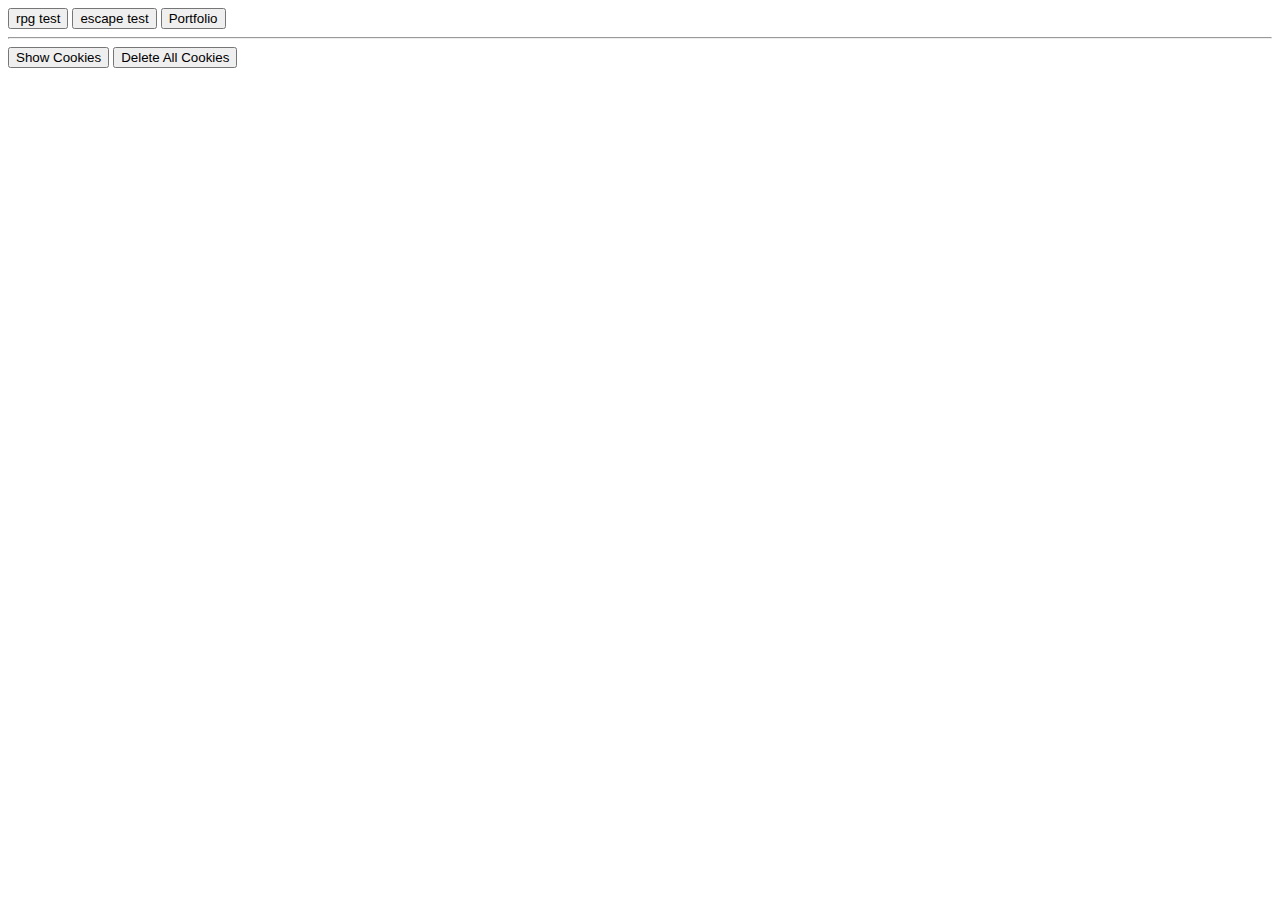
==== index.html @ 6d4de1df "Creating GitPage" ====
<html>
	<body>
		<button onclick="rpgTest()">rpg test</button>
		<button onclick="escapeTest()">escape test</button>
		<button onclick="portfolio()">Portfolio</button>
		<hr />
		<button onclick="showCookies()">Show Cookies</button>
		<button onclick="deleteAllCookies()">Delete All Cookies</button>	
		<script src="utils.js"></script>
		<script src="redirect.js"></script>
	</body>
</html>
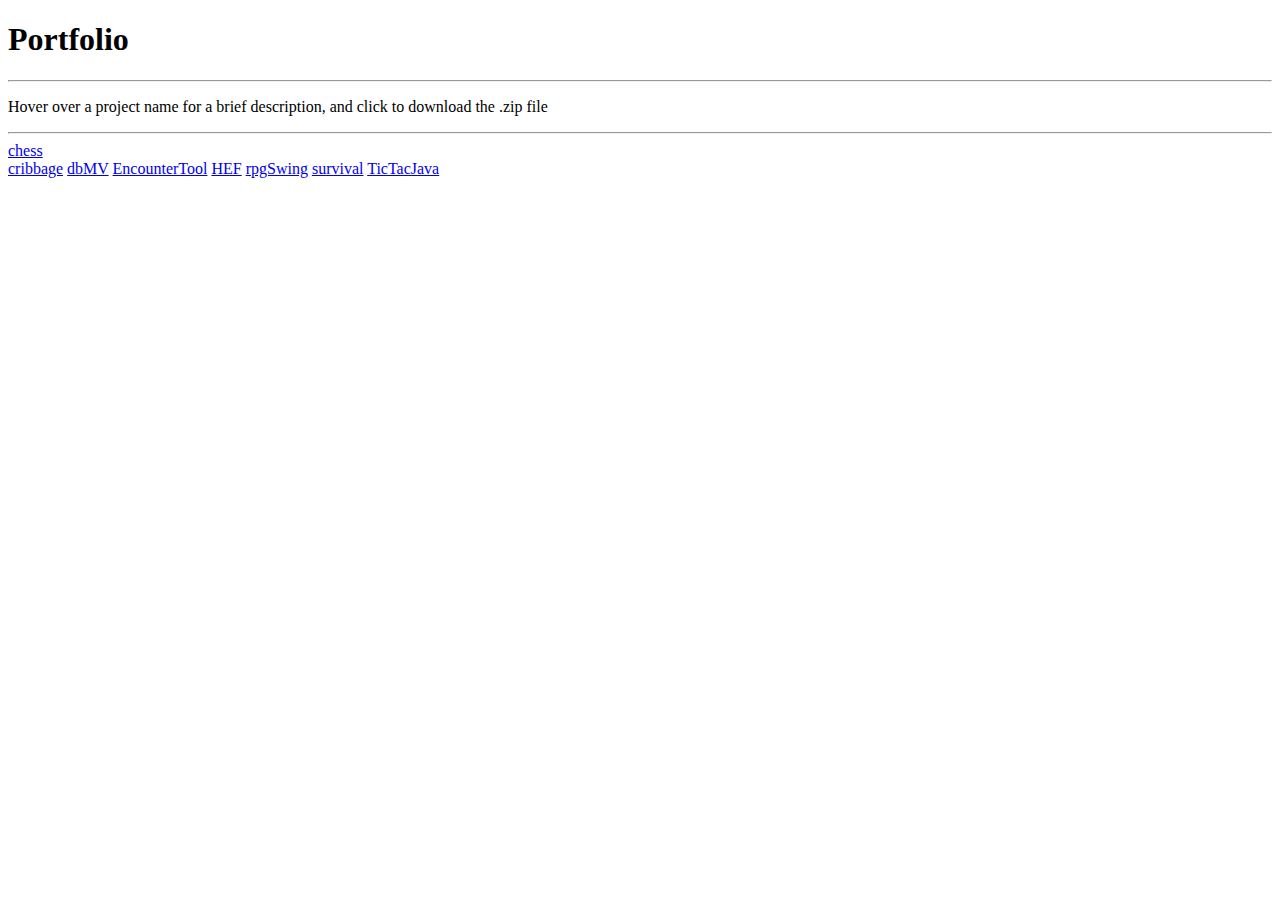
==== commit 52f90bbe: "Update index.html" ====
--- a/index.html
+++ b/index.html
@@ -1,12 +1,63 @@
+<!DOCTYPE html>
 <html>
+	<head>
+		<title>Portfolio</title>
+	</head>
+	
 	<body>
-		<button onclick="rpgTest()">rpg test</button>
-		<button onclick="escapeTest()">escape test</button>
-		<button onclick="portfolio()">Portfolio</button>
+		<h1>Portfolio</h1>
 		<hr />
-		<button onclick="showCookies()">Show Cookies</button>
-		<button onclick="deleteAllCookies()">Delete All Cookies</button>	
-		<script src="utils.js"></script>
-		<script src="redirect.js"></script>
+		<p>Hover over a project name for a brief description, and click to download the .zip file</p>
+		<hr />
+		<a href="Downloads\chess.zip" title="WIP Chess game for 2 players" download>chess</a><br />
+		<a href="Downloads\cribbage.zip" title="WIP Cribbage game for 1 or 2 players" download>cribbage</a>
+		<a href="Downloads\dbMV.zip" title="Database program simulating SQL with FileReader and FileWriter" download>dbMV</a>
+		<a href="Downloads\EncounterTool.zip" title="Tool for creating combat encounters used in Final Fantasy -style RPGs" download>EncounterTool</a>
+		<a href="Downloads\HEF.zip" title="Choose Your Own Adventure style demo" download>HEF</a>
+		<a href="Downloads\rpgSwing.zip" title="Java Swing Applet for basic RPG GUI" download>rpgSwing</a>
+		<a href="Downloads\survival.zip" title="WIP Demo for text-based survival-horror game" download>survival</a>
+		<a href="Downloads\TicTacJava.zip" title="Tic Tac Toe game for 1 or 2 players" download>TicTacJava</a>	
+		
+		<!--
+		<div id="buttons">
+			<div class="javaDropdown">
+				<button onclick="javaFunction()" class="dropbtn">Java Projects</button>
+				<div id="javaProjects" class="dropdown-content">
+					<a href="Downloads\rpgSwing.zip" title="Java Swing Applet for basic RPG GUI" download>rpgSwing</a>
+					<a href="Downloads\escape1.zip" title="Text-based Escape The Room game" download>Escape 1</a>
+					<a href="Downloads\escape2.zip" title="Slightly more complex Escape game" download>Escape 2</a>
+					<a href="Downloads\hef.zip" title="Choose Your Own Adventure style demo" download>HEF</a>
+					<a href="Downloads\dbEmployee.zip" title="Database program simulating SQL" download>dbEmployee</a>
+					<a href="Downloads\dbMV.zip" title="Another SQL simulator" download>dbMV</a>
+					<a href="Downloads\dungeon.zip" title="WIP Dungeon Crawler" download>Dungeon</a>
+					<a href="Downloads\ticTacJava.zip" title="Tic Tac Toe game" download>TicTacJava</a>
+				</div>
+			</div>
+			<div class="pythonDropdown">
+				<button onclick="pythonFunction()" class="dropbtn">Python Projects</button>
+				<div id="pythonProjects" class="dropdown-content">
+					<a href="Downloads\encounterPy.zip" title="Encounter-building program for use with text-based adventure games" download>EncounterPy</a>
+					<a href="Downloads\dungeonMap.zip" title="Basic tkinter map" download>Dungeon Map</a>
+					<a href="Downloads\sol.zip" title="Fully functioning solitaire game" download>Sol</a>
+				</div>
+			</div>
+			<div class="sqlDropdown">
+				<button onclick="sqlFunction()" class="dropbtn">SQL Projects</button>
+				<div id="sqlProjects" class="dropdown-content">
+					<a href="Downloads\sqlPortfolio.zip" title="Portfolio of Intermediate 'Plug-And-Play' SQL Queries" download>SQL Portfolio</a>
+				</div>
+			</div>
+			<div class="jsDropdown">
+				<button onclick="jsFunction()" class="dropbtn">Javascript Projects</button>
+				<div id="jsProjects" class="dropdown-content">
+					<a href="Downloads\jsPortfolio.zip" title="HTML, CSS, and JS files used in this Website" download>Javascript Portfolio</a>
+				</div>
+			</div>
+			<button id="index" onclick="goToIndex()">Main</button>
+		</div>
+		-->
+		<!-- <link rel="stylesheet" type="text/css" href="portfolio.css">
+		<script src="portfolio.js"></script>
+		<script src="redirect.js"></script> -->
 	</body>
-</html>+</html>
--- a/portfolio.css
+++ b/portfolio.css
@@ -0,0 +1,50 @@
+#buttons {
+	position: relative;
+	width: 800px;
+	height: 400px;
+}
+
+.pythonDropdown {
+	position: absolute;
+	top: 0;
+	left: 121px;
+}
+
+.sqlDropdown {
+	position: absolute;
+	top: 0;
+	left: 256px;
+}
+
+.jsDropdown {
+	position: absolute;
+	top: 0;
+	left: 377px;
+}
+
+#index {
+	position: absolute;
+	top: 0;
+	left: 530px;
+}
+
+.dropbtn {
+	cursor: pointer;
+}
+
+.dropdown {
+	position: relative;
+	display: inline-block;
+}
+
+.dropdown-content {
+	display: none;
+	position: absolute;
+	z-index: 1;
+}
+
+.dropdown-content a {
+	display: block;
+}
+
+.show {display: block;}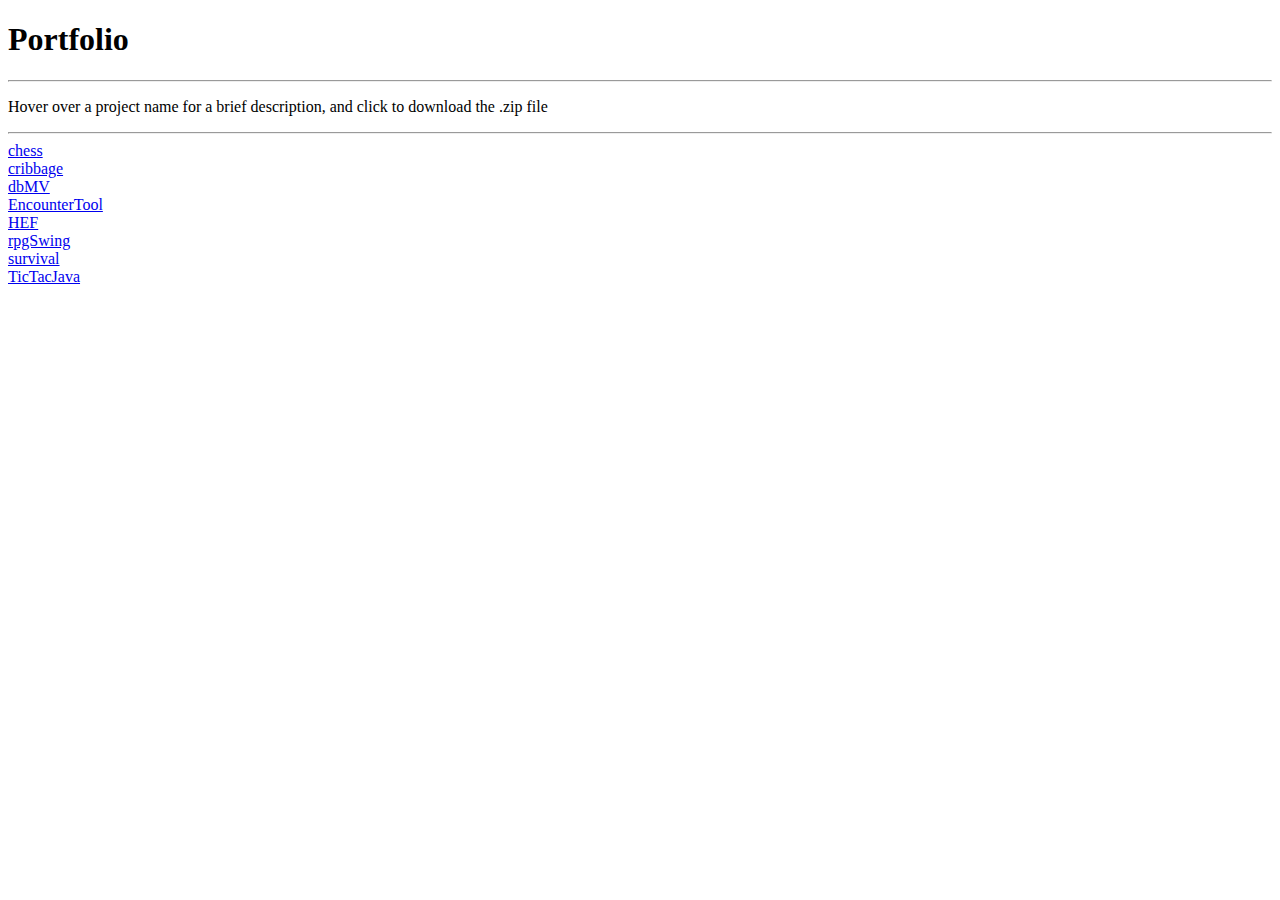
==== commit f4d3a324: "Update index.html" ====
--- a/index.html
+++ b/index.html
@@ -9,13 +9,13 @@
 		<hr />
 		<p>Hover over a project name for a brief description, and click to download the .zip file</p>
 		<hr />
-		<a href="Downloads\chess.zip" title="WIP Chess game for 2 players" download>chess</a><br />
-		<a href="Downloads\cribbage.zip" title="WIP Cribbage game for 1 or 2 players" download>cribbage</a>
-		<a href="Downloads\dbMV.zip" title="Database program simulating SQL with FileReader and FileWriter" download>dbMV</a>
-		<a href="Downloads\EncounterTool.zip" title="Tool for creating combat encounters used in Final Fantasy -style RPGs" download>EncounterTool</a>
-		<a href="Downloads\HEF.zip" title="Choose Your Own Adventure style demo" download>HEF</a>
-		<a href="Downloads\rpgSwing.zip" title="Java Swing Applet for basic RPG GUI" download>rpgSwing</a>
-		<a href="Downloads\survival.zip" title="WIP Demo for text-based survival-horror game" download>survival</a>
+		<a href="Downloads\chess.zip" title="WIP Chess game for 2 players" download>chess</a><br>
+		<a href="Downloads\cribbage.zip" title="WIP Cribbage game for 1 or 2 players" download>cribbage</a><br>
+		<a href="Downloads\dbMV.zip" title="Database program simulating SQL with FileReader and FileWriter" download>dbMV</a><br>
+		<a href="Downloads\EncounterTool.zip" title="Tool for creating combat encounters used in Final Fantasy -style RPGs" download>EncounterTool</a><br>
+		<a href="Downloads\HEF.zip" title="Choose Your Own Adventure style demo" download>HEF</a><br>
+		<a href="Downloads\rpgSwing.zip" title="Java Swing Applet for basic RPG GUI" download>rpgSwing</a><br>
+		<a href="Downloads\survival.zip" title="WIP Demo for text-based survival-horror game" download>survival</a><br>
 		<a href="Downloads\TicTacJava.zip" title="Tic Tac Toe game for 1 or 2 players" download>TicTacJava</a>	
 		
 		<!--
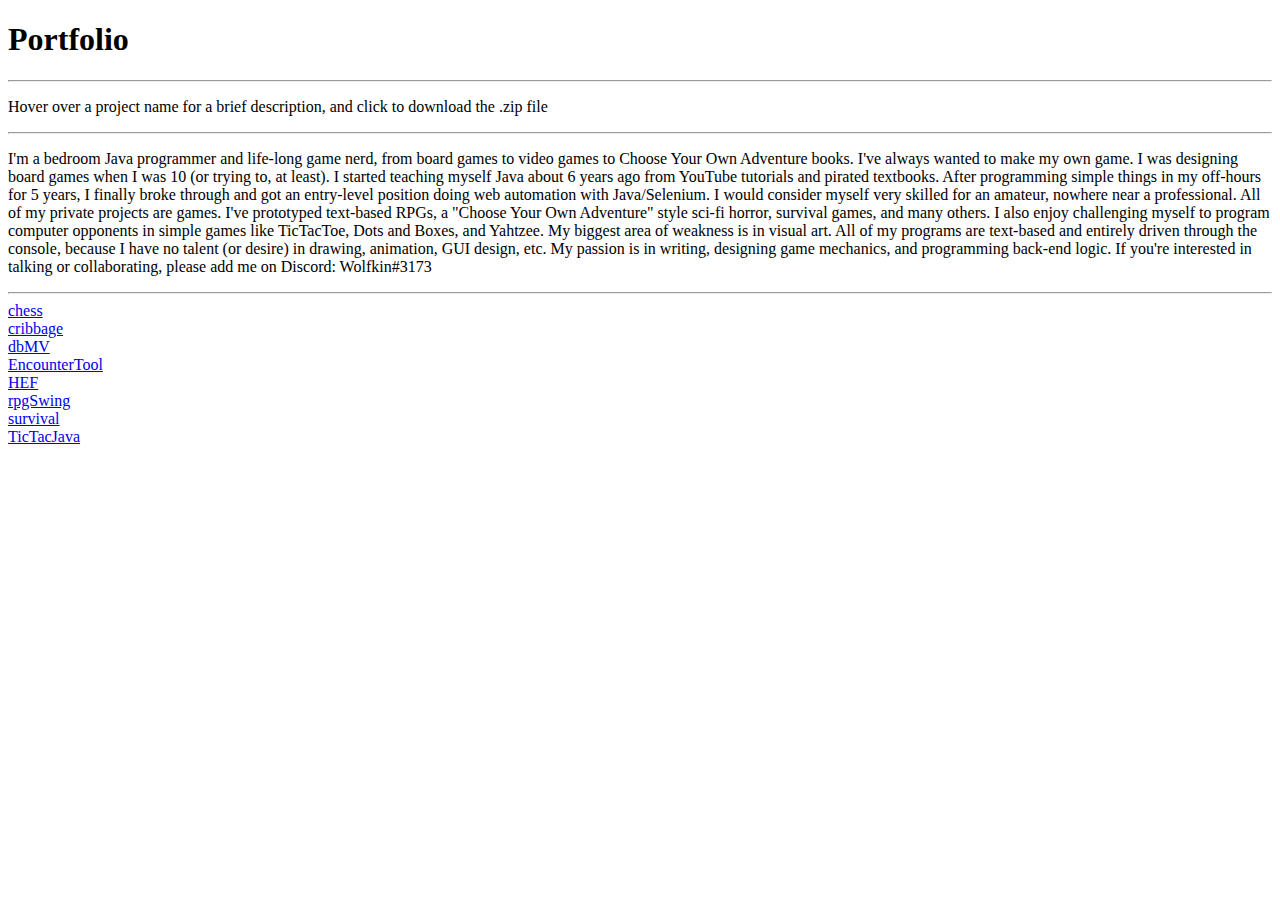
==== commit a1837e6b: "Update index.html" ====
--- a/index.html
+++ b/index.html
@@ -8,6 +8,11 @@
 		<h1>Portfolio</h1>
 		<hr />
 		<p>Hover over a project name for a brief description, and click to download the .zip file</p>
+		<hr />
+		<p>I'm a bedroom Java programmer and life-long game nerd, from board games to video games to Choose Your Own Adventure books. I've always wanted to make my own game. I was designing board games when I was 10 (or trying to, at least). I started teaching myself Java about 6 years ago from YouTube tutorials and pirated textbooks. After programming simple things in my off-hours for 5 years, I finally broke through and got an entry-level position doing web automation with Java/Selenium. I would consider myself very skilled for an amateur, nowhere near a professional.
+All of my private projects are games. I've prototyped text-based RPGs, a "Choose Your Own Adventure" style sci-fi horror, survival games, and many others. I also enjoy challenging myself to program computer opponents in simple games like TicTacToe, Dots and Boxes, and Yahtzee.
+My biggest area of weakness is in visual art. All of my programs are text-based and entirely driven through the console, because I have no talent (or desire) in drawing, animation, GUI design, etc. My passion is in writing, designing game mechanics, and programming back-end logic.
+			If you're interested in talking or collaborating, please add me on Discord: Wolfkin#3173</p>
 		<hr />
 		<a href="Downloads\chess.zip" title="WIP Chess game for 2 players" download>chess</a><br>
 		<a href="Downloads\cribbage.zip" title="WIP Cribbage game for 1 or 2 players" download>cribbage</a><br>
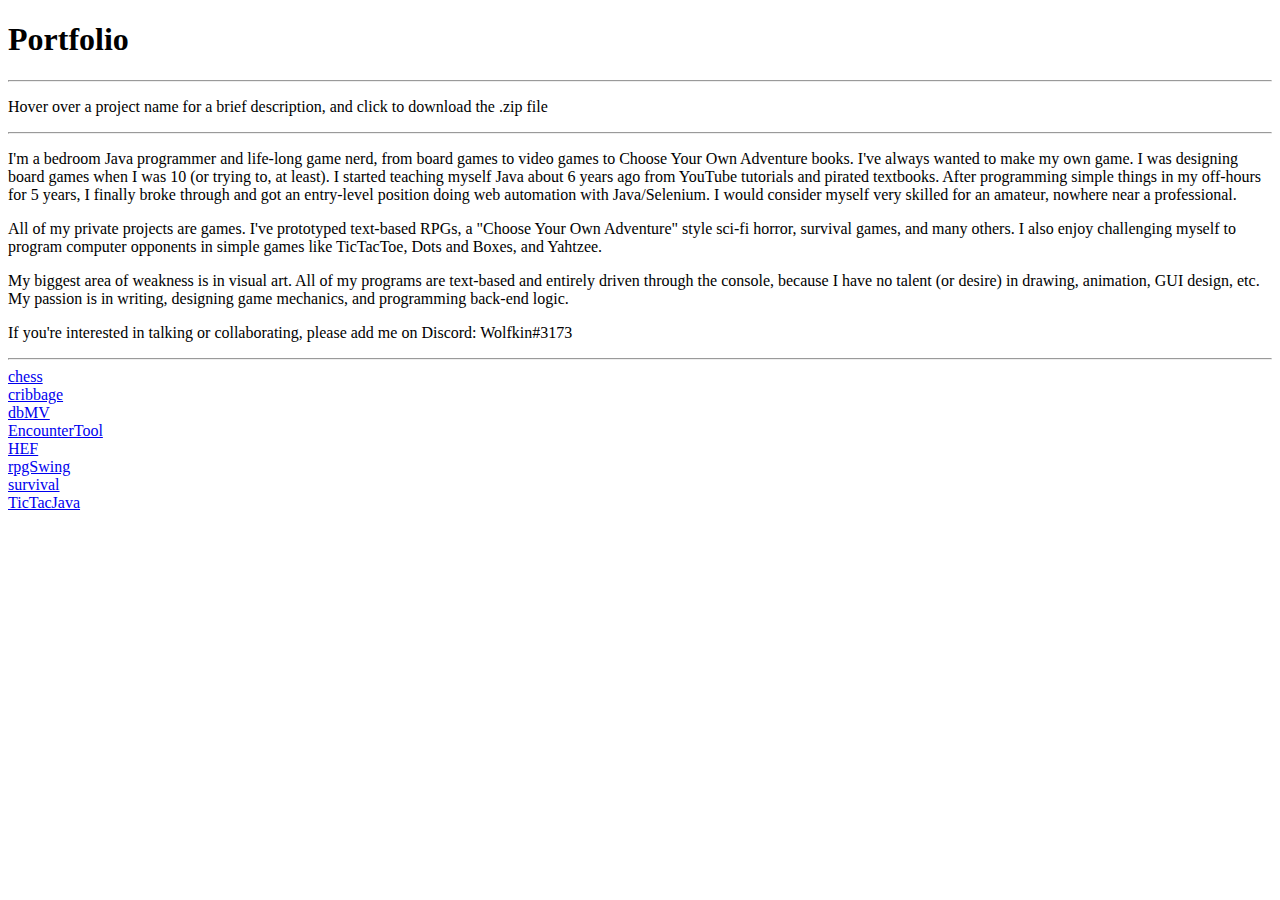
==== commit e864ad6f: "Update index.html" ====
--- a/index.html
+++ b/index.html
@@ -9,10 +9,10 @@
 		<hr />
 		<p>Hover over a project name for a brief description, and click to download the .zip file</p>
 		<hr />
-		<p>I'm a bedroom Java programmer and life-long game nerd, from board games to video games to Choose Your Own Adventure books. I've always wanted to make my own game. I was designing board games when I was 10 (or trying to, at least). I started teaching myself Java about 6 years ago from YouTube tutorials and pirated textbooks. After programming simple things in my off-hours for 5 years, I finally broke through and got an entry-level position doing web automation with Java/Selenium. I would consider myself very skilled for an amateur, nowhere near a professional.
-All of my private projects are games. I've prototyped text-based RPGs, a "Choose Your Own Adventure" style sci-fi horror, survival games, and many others. I also enjoy challenging myself to program computer opponents in simple games like TicTacToe, Dots and Boxes, and Yahtzee.
-My biggest area of weakness is in visual art. All of my programs are text-based and entirely driven through the console, because I have no talent (or desire) in drawing, animation, GUI design, etc. My passion is in writing, designing game mechanics, and programming back-end logic.
-			If you're interested in talking or collaborating, please add me on Discord: Wolfkin#3173</p>
+		<p>I'm a bedroom Java programmer and life-long game nerd, from board games to video games to Choose Your Own Adventure books. I've always wanted to make my own game. I was designing board games when I was 10 (or trying to, at least). I started teaching myself Java about 6 years ago from YouTube tutorials and pirated textbooks. After programming simple things in my off-hours for 5 years, I finally broke through and got an entry-level position doing web automation with Java/Selenium. I would consider myself very skilled for an amateur, nowhere near a professional.</p>
+		<p>All of my private projects are games. I've prototyped text-based RPGs, a "Choose Your Own Adventure" style sci-fi horror, survival games, and many others. I also enjoy challenging myself to program computer opponents in simple games like TicTacToe, Dots and Boxes, and Yahtzee.</p>
+		<p>My biggest area of weakness is in visual art. All of my programs are text-based and entirely driven through the console, because I have no talent (or desire) in drawing, animation, GUI design, etc. My passion is in writing, designing game mechanics, and programming back-end logic.</p>
+		<p>If you're interested in talking or collaborating, please add me on Discord: Wolfkin#3173</p>
 		<hr />
 		<a href="Downloads\chess.zip" title="WIP Chess game for 2 players" download>chess</a><br>
 		<a href="Downloads\cribbage.zip" title="WIP Cribbage game for 1 or 2 players" download>cribbage</a><br>
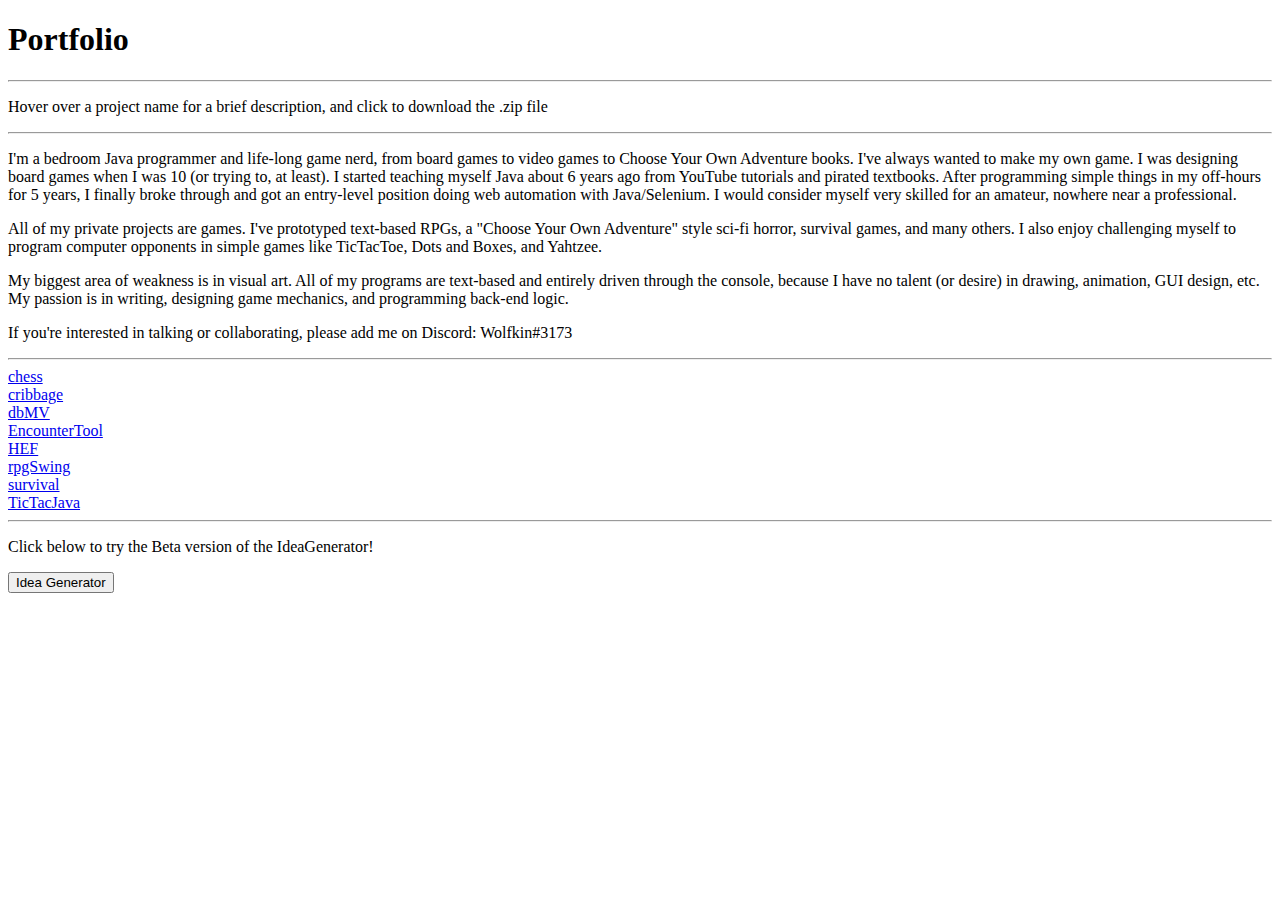
==== commit af0d633f: "first upload for ideagenerator" ====
--- a/index.html
+++ b/index.html
@@ -22,6 +22,9 @@
 		<a href="Downloads\rpgSwing.zip" title="Java Swing Applet for basic RPG GUI" download>rpgSwing</a><br>
 		<a href="Downloads\survival.zip" title="WIP Demo for text-based survival-horror game" download>survival</a><br>
 		<a href="Downloads\TicTacJava.zip" title="Tic Tac Toe game for 1 or 2 players" download>TicTacJava</a>	
+		<hr />
+		<p>Click below to try the Beta version of the IdeaGenerator!</p>
+		<button id="ideaGenerator" onclick="goToIdeaGenerator()">Idea Generator</button>
 		
 		<!--
 		<div id="buttons">
@@ -64,5 +67,6 @@
 		<!-- <link rel="stylesheet" type="text/css" href="portfolio.css">
 		<script src="portfolio.js"></script>
 		<script src="redirect.js"></script> -->
+		<script src="redirect.js"></script>
 	</body>
 </html>
